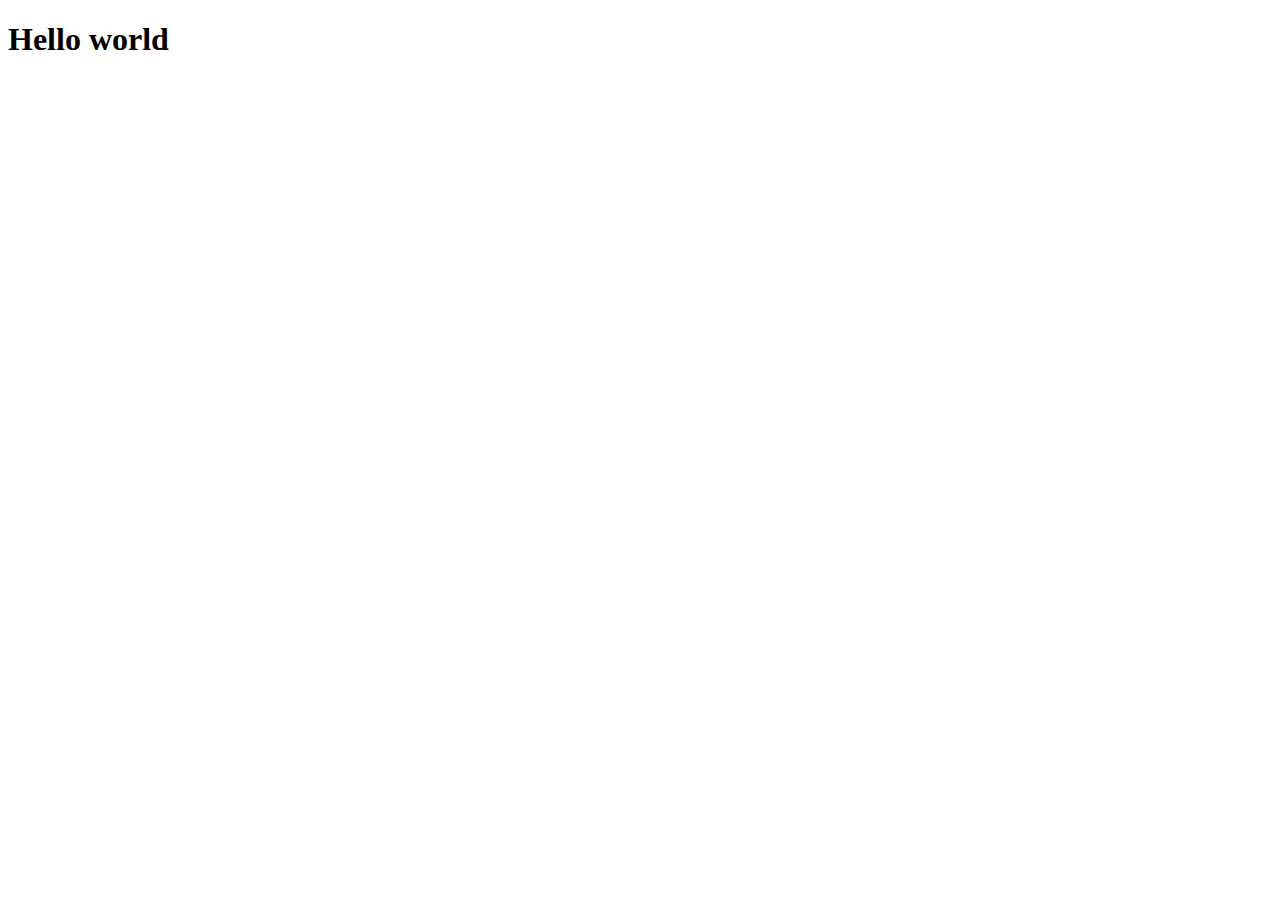
==== index.html @ b976b9bc "initial commit" ====
<!DOCTYPE html>
<html lang="en">
<head>
    <meta charset="UTF-8">
    <meta http-equiv="X-UA-Compatible" content="IE=edge">
    <meta name="viewport" content="width=device-width, initial-scale=1.0">
    <title>MRietdijk</title>
</head>
<body>
    <h1>Hello world</h1>
</body>
</html>
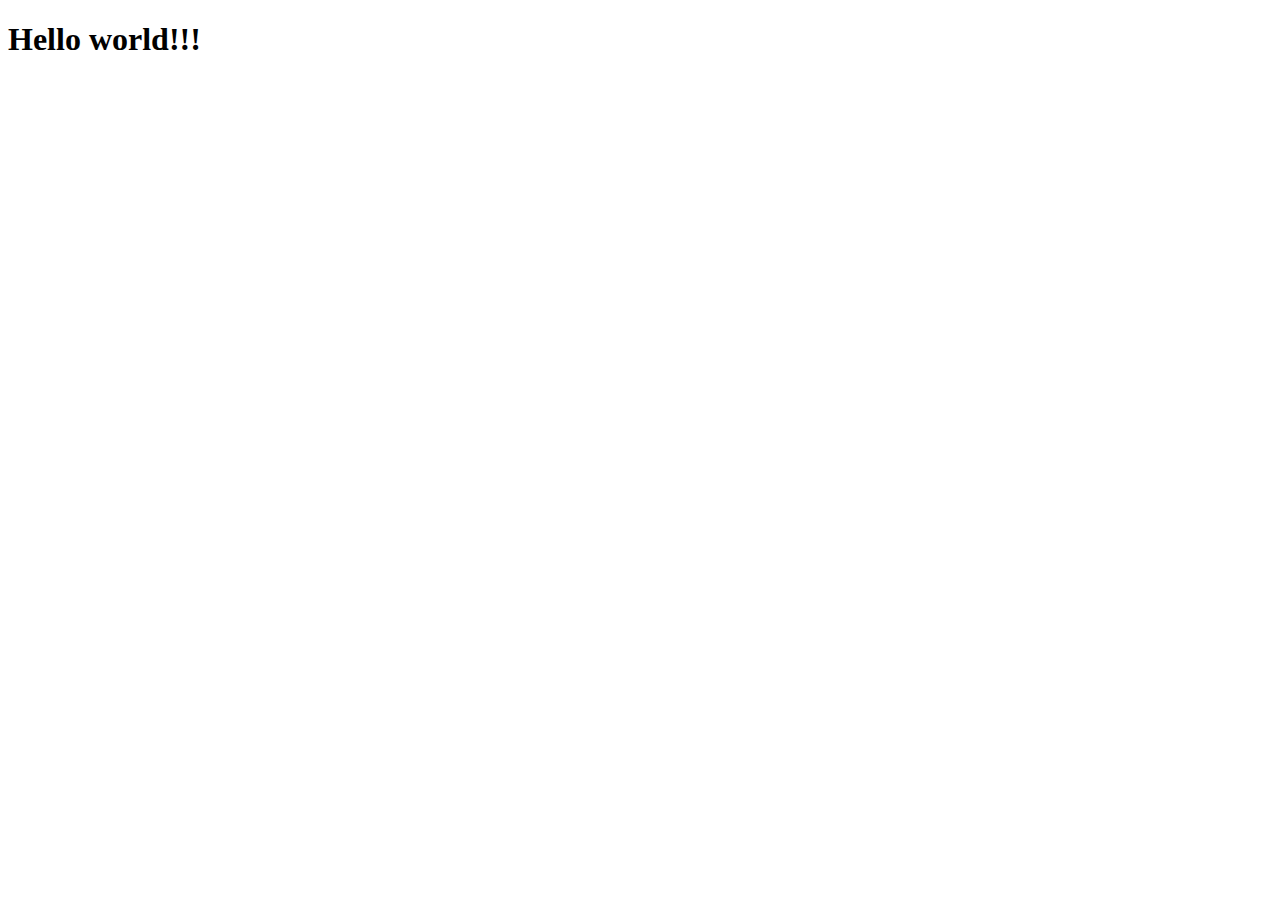
==== commit 0ea3d5df: "change" ====
--- a/index.html
+++ b/index.html
@@ -7,6 +7,6 @@
     <title>MRietdijk</title>
 </head>
 <body>
-    <h1>Hello world</h1>
+    <h1>Hello world!!!</h1>
 </body>
 </html>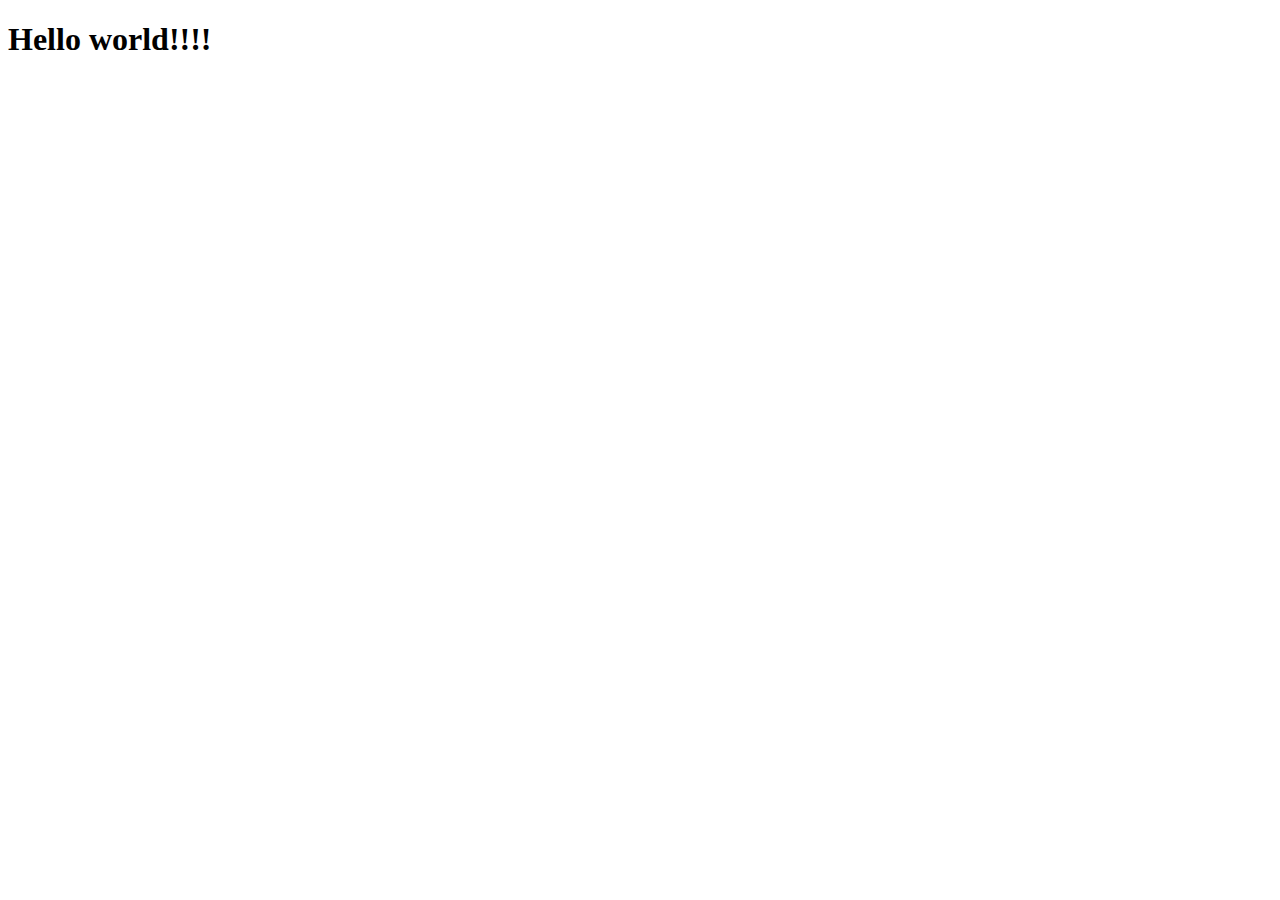
==== commit d9e2c88b: "change" ====
--- a/index.html
+++ b/index.html
@@ -7,6 +7,6 @@
     <title>MRietdijk</title>
 </head>
 <body>
-    <h1>Hello world!!!</h1>
+    <h1>Hello world!!!!</h1>
 </body>
 </html>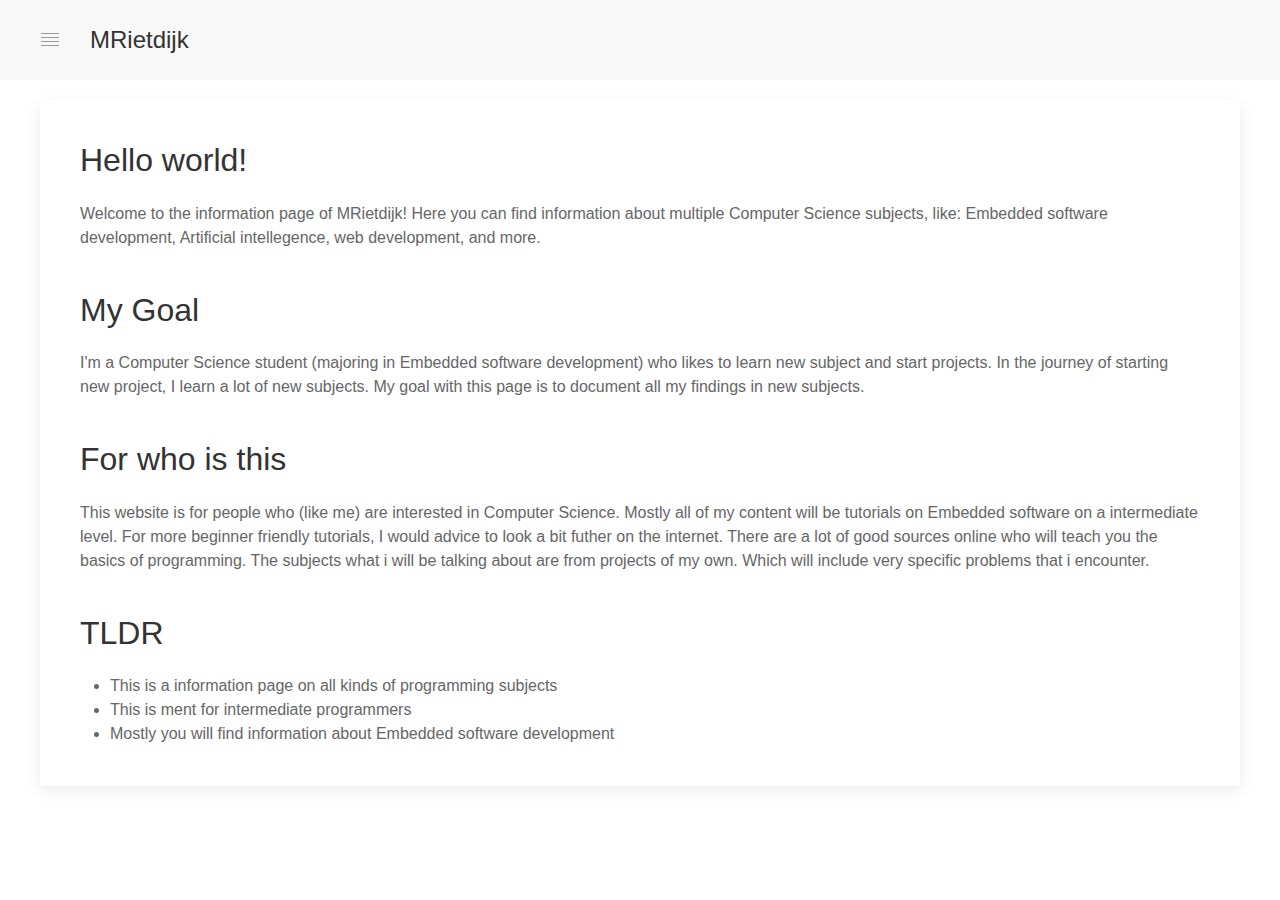
==== commit f3af1ac7: "added uikit framework and added page changer" ====
--- a/index.html
+++ b/index.html
@@ -5,8 +5,72 @@
     <meta http-equiv="X-UA-Compatible" content="IE=edge">
     <meta name="viewport" content="width=device-width, initial-scale=1.0">
     <title>MRietdijk</title>
+    <link rel="stylesheet" href="css/uikit.min.css" />
+    <script src="js/uikit.min.js"></script>
+    <script src="js/uikit-icons.min.js"></script>
+    <script src="js/loadPage.js"></script>
 </head>
 <body>
-    <h1>Hello world!!!!</h1>
+    <nav class="uk-navbar-container">
+        <div class="uk-container">
+            <div uk-navbar>
+    
+                <div class="uk-navbar-left">
+                    
+                    <ul class="uk-navbar-nav">
+                        <li>
+                            <a href="#offcanvas-slide" uk-toggle><span uk-icon="icon: table"></span></a>
+                        </li>
+                        <a class="uk-navbar-item uk-logo" href="index.html" aria-label="Back to Home">MRietdijk</a>
+                    </ul>
+    
+                </div>
+    
+            </div>
+        </div>
+    </nav>
+    <div class="uk-container uk-margin">
+        <div id="content" class="uk-card uk-card-default uk-card-body">
+            <h2>Hello world!</h2>
+            <p>Welcome to the information page of MRietdijk! Here you can find information about multiple Computer Science subjects, like: Embedded software development, Artificial intellegence, web development, and more.</p>
+            <h2>My Goal</h2>
+            <p>I'm a Computer Science student (majoring in Embedded software development) who likes to learn new subject and start projects. In the journey of starting new project, I learn a lot of new subjects. My goal with this page is to document all my findings in new subjects.</p>
+            <h2>For who is this</h2>
+            <p>This website is for people who (like me) are interested in Computer Science. Mostly all of my content will be tutorials on Embedded software on a intermediate level. For more beginner friendly tutorials, I would advice to look a bit futher on the internet. There are a lot of good sources online who will teach you the basics of programming.
+                The subjects what i will be talking about are from projects of my own. Which will include very specific problems that i encounter.
+            </p>
+            <h2>TLDR</h2>
+            <ul>
+                <li>This is a information page on all kinds of programming subjects</li>
+                <li>This is ment for intermediate programmers</li>
+                <li>Mostly you will find information about Embedded software development</li>
+            </ul>
+        </div>
+    </div>
+    <div id="offcanvas-slide" uk-offcanvas>
+        <div class="uk-offcanvas-bar">
+    
+            <ul class="uk-nav uk-nav-default">
+                <li class="uk-nav-header">Embedded software development</li>
+                <div class="uk-width-1-2@s uk-width-2-5@m">
+                    <ul class="uk-nav-default" uk-nav>
+                        <li class="uk-parent">
+                            <a>ESP32 WROOM</a>
+                            <ul class="uk-nav-sub">
+                                <li>
+                                    <a>IDF</a>
+                                    <ul>
+                                        <li><a href="index.html?page=IDF-basics">Basics</a></li>
+                                    </ul>
+                                </li>
+                            </ul>
+                        </li>
+                    </ul>
+                </div>
+                <li class="uk-nav-divider"></li>
+            </ul>
+    
+        </div>
+    </div>
 </body>
 </html>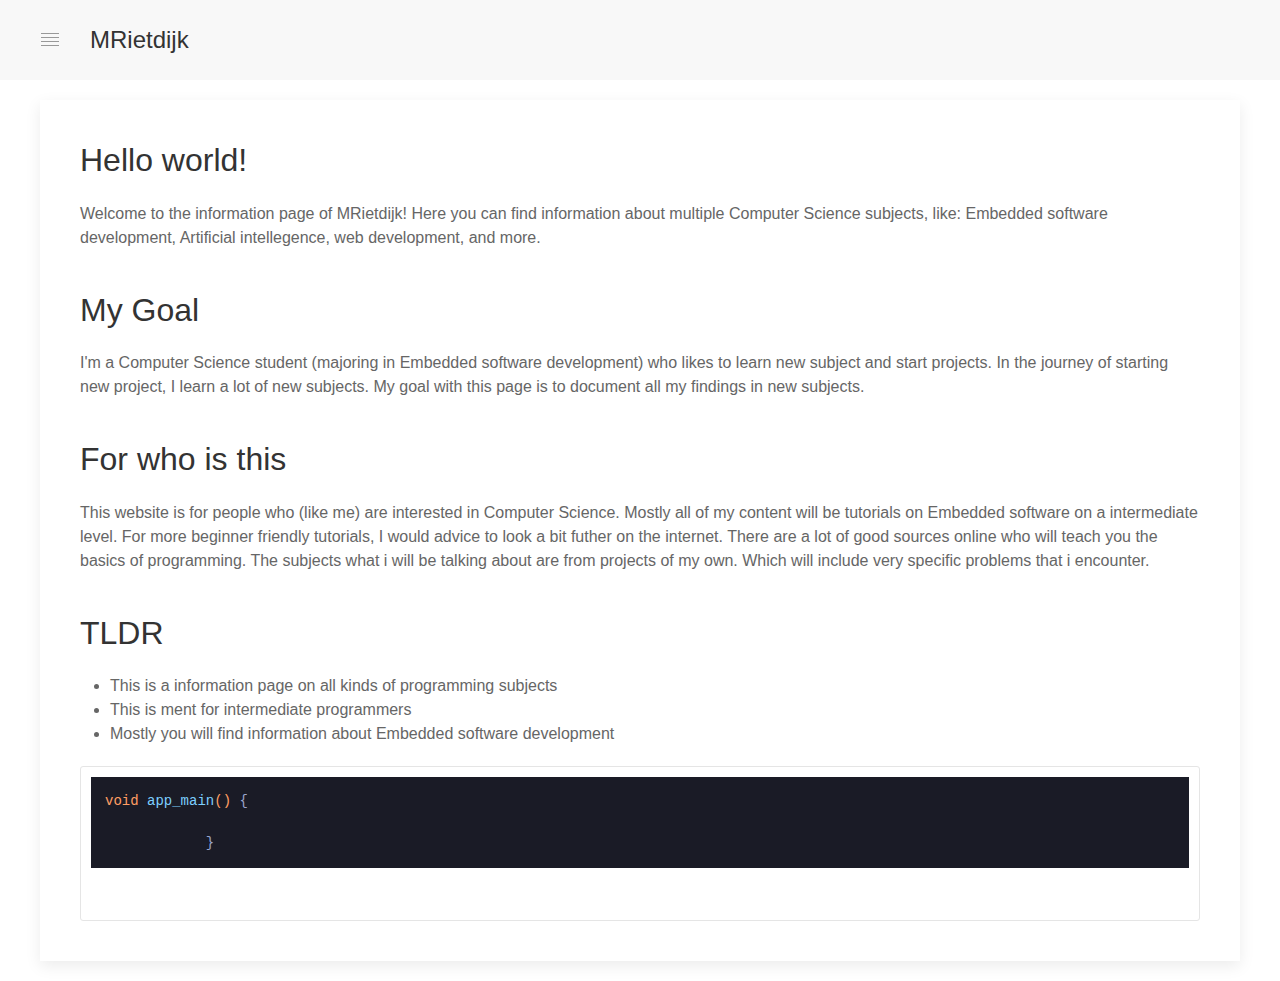
==== commit 77ee3fd3: "added begin of story and new code highlighter" ====
--- a/index.html
+++ b/index.html
@@ -9,6 +9,16 @@
     <script src="js/uikit.min.js"></script>
     <script src="js/uikit-icons.min.js"></script>
     <script src="js/loadPage.js"></script>
+    <link rel="stylesheet" href="css/styles/tokyo-night-dark.min.css">
+    <script src="js/highlight.min.js"></script>
+    <script>
+        document.onreadystatechange = async () => {
+            if (document.readyState === 'complete') {
+                await loadPage()
+                hljs.highlightAll()
+            }
+        }
+    </script>
 </head>
 <body>
     <nav class="uk-navbar-container">
@@ -45,6 +55,9 @@
                 <li>This is ment for intermediate programmers</li>
                 <li>Mostly you will find information about Embedded software development</li>
             </ul>
+            <pre><code class="language-cpp">void app_main() {
+
+            }</code>
         </div>
     </div>
     <div id="offcanvas-slide" uk-offcanvas>
--- a/css/styles/tokyo-night-dark.min.css
+++ b/css/styles/tokyo-night-dark.min.css
@@ -0,0 +1,8 @@
+pre code.hljs{display:block;overflow-x:auto;padding:1em}code.hljs{padding:3px 5px}/*!
+  Theme: Tokyo-night-Dark
+  origin: https://github.com/enkia/tokyo-night-vscode-theme
+  Description: Original highlight.js style
+  Author: (c) Henri Vandersleyen <hvandersleyen@gmail.com>
+  License: see project LICENSE
+  Touched: 2022
+*/.hljs-comment,.hljs-meta{color:#565f89}.hljs-deletion,.hljs-doctag,.hljs-regexp,.hljs-selector-attr,.hljs-selector-class,.hljs-selector-id,.hljs-selector-pseudo,.hljs-tag,.hljs-template-tag,.hljs-variable.language_{color:#f7768e}.hljs-link,.hljs-literal,.hljs-number,.hljs-params,.hljs-template-variable,.hljs-type,.hljs-variable{color:#ff9e64}.hljs-attribute,.hljs-built_in{color:#e0af68}.hljs-keyword,.hljs-property,.hljs-subst,.hljs-title,.hljs-title.class_,.hljs-title.class_.inherited__,.hljs-title.function_{color:#7dcfff}.hljs-selector-tag{color:#73daca}.hljs-addition,.hljs-bullet,.hljs-quote,.hljs-string,.hljs-symbol{color:#9ece6a}.hljs-code,.hljs-formula,.hljs-section{color:#7aa2f7}.hljs-attr,.hljs-char.escape_,.hljs-keyword,.hljs-name,.hljs-operator{color:#bb9af7}.hljs-punctuation{color:#c0caf5}.hljs{background:#1a1b26;color:#9aa5ce}.hljs-emphasis{font-style:italic}.hljs-strong{font-weight:700}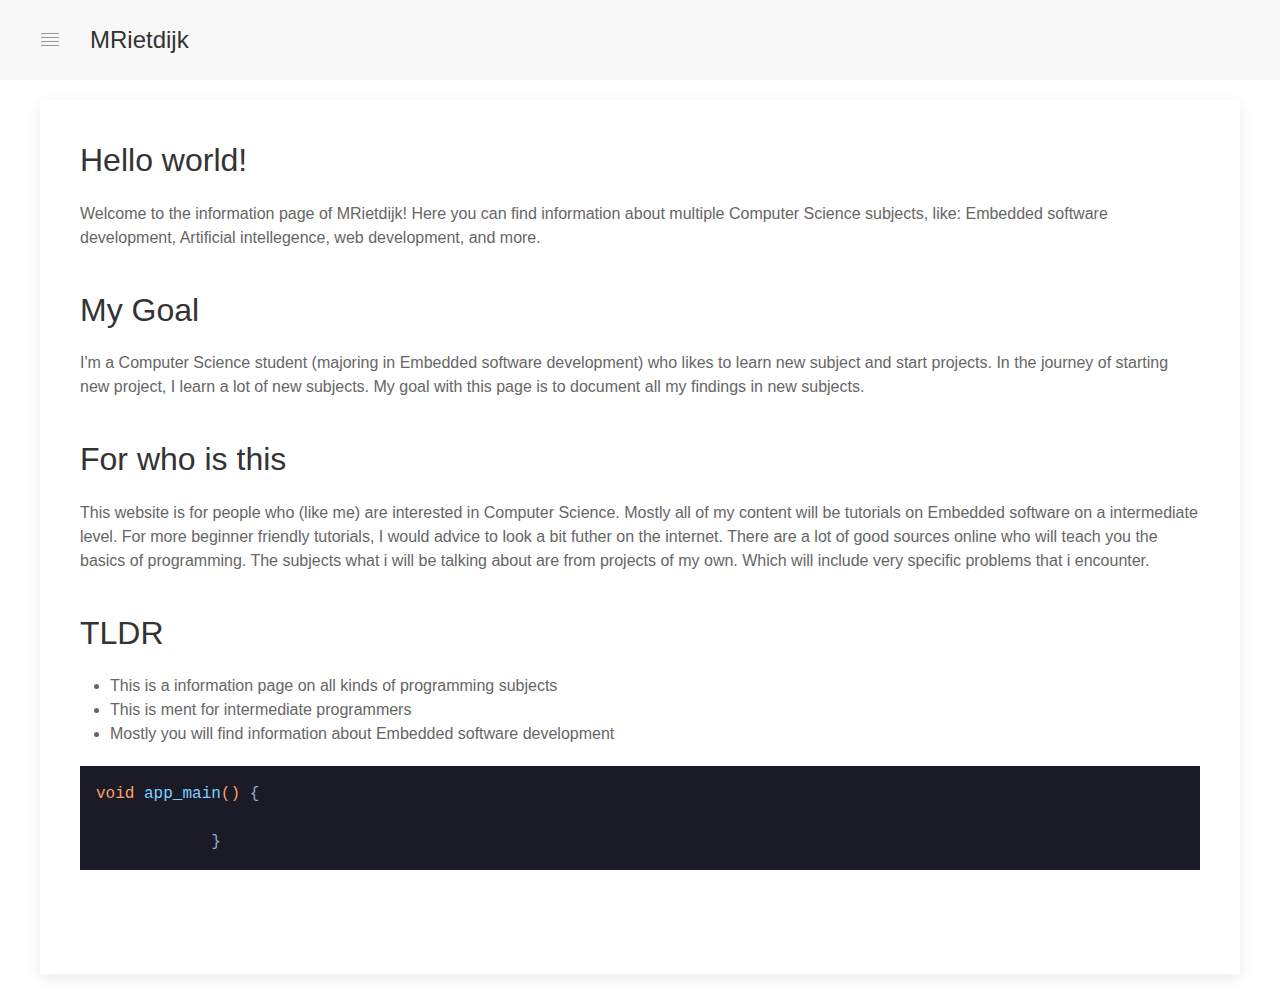
==== commit b8ec5918: "pre style set to default" ====
--- a/index.html
+++ b/index.html
@@ -19,6 +19,7 @@
             }
         }
     </script>
+    <link rel="stylesheet" href="css/main.css">
 </head>
 <body>
     <nav class="uk-navbar-container">
--- a/css/main.css
+++ b/css/main.css
@@ -0,0 +1,7 @@
+pre {
+    all: unset!important;
+    display: block!important;
+    font-family: monospace!important;
+    white-space: pre!important;
+    margin: 1em 0!important;
+}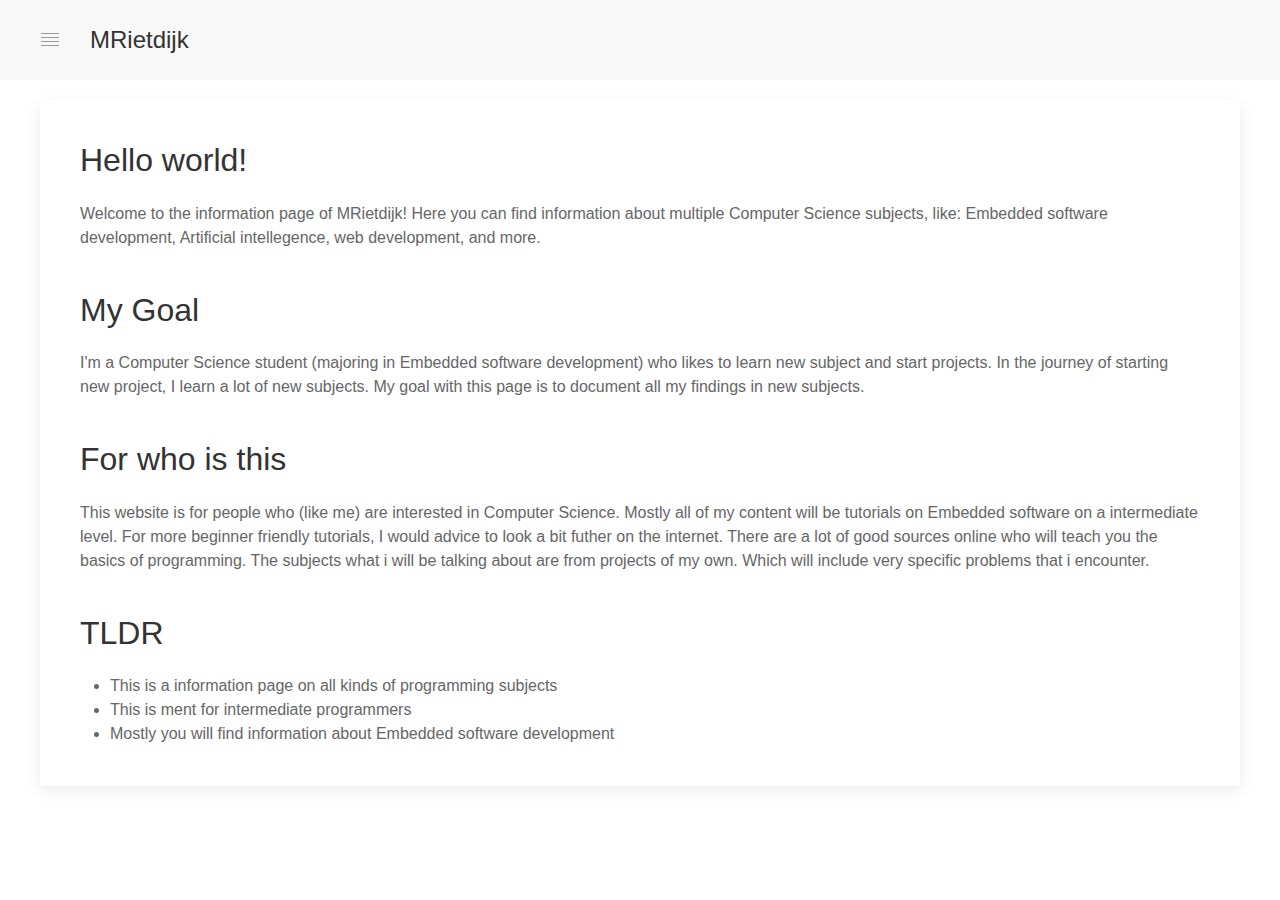
==== commit ff46553d: "removed code block" ====
--- a/index.html
+++ b/index.html
@@ -56,9 +56,6 @@
                 <li>This is ment for intermediate programmers</li>
                 <li>Mostly you will find information about Embedded software development</li>
             </ul>
-            <pre><code class="language-cpp">void app_main() {
-
-            }</code>
         </div>
     </div>
     <div id="offcanvas-slide" uk-offcanvas>
